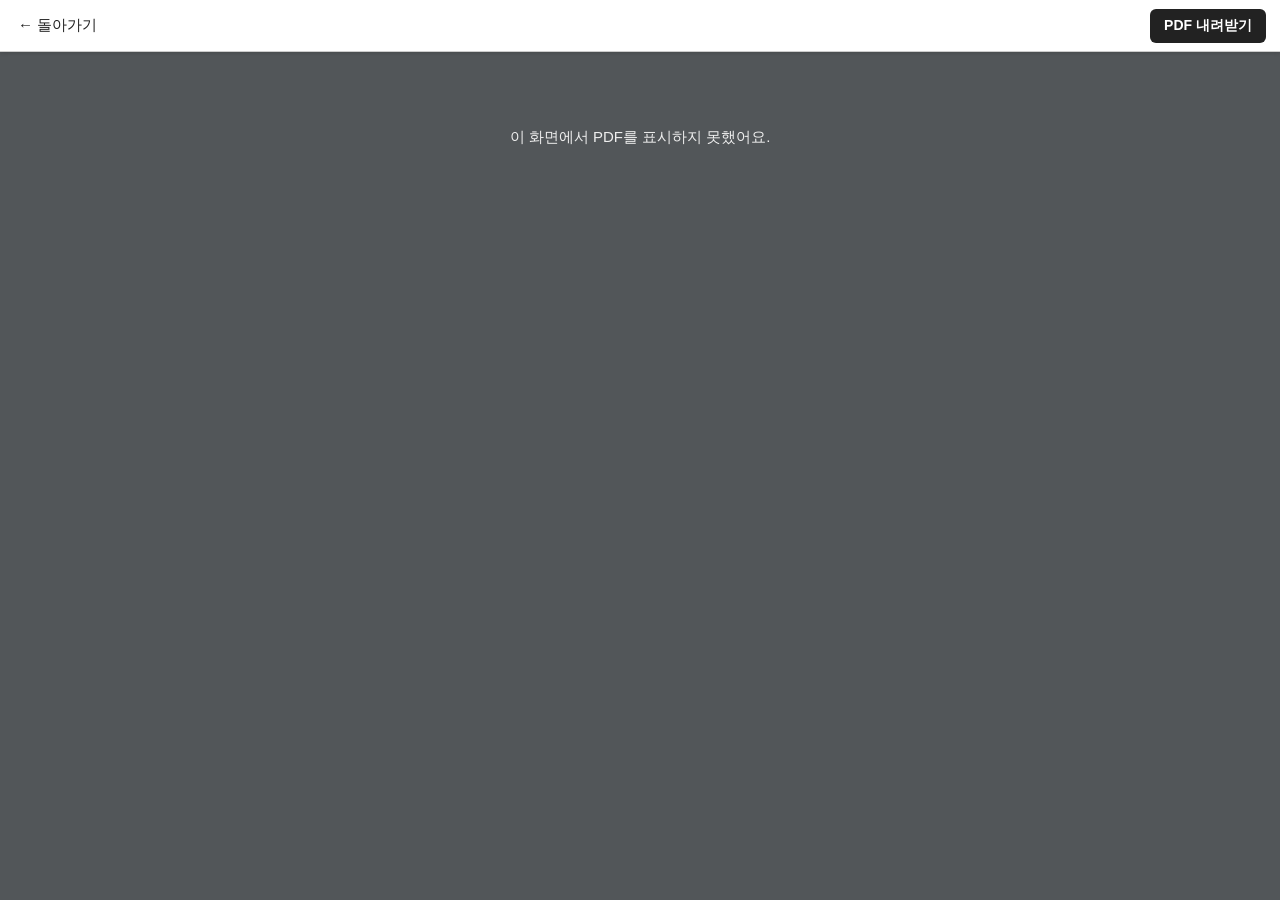
==== docs/viewer.html @ 24c7533e "Open PDF links in an in-site viewer with a download button PDF.js 3.2.146 is vendored under docs/jav" ====
<!doctype html>
<html lang="ko">
<head>
<meta charset="utf-8">
<meta name="viewport" content="width=device-width, initial-scale=1">
<title>PDF</title>
<style>
  :root { --bar: 52px; }
  * { box-sizing: border-box; }
  html, body { margin: 0; background: #525659; font-family: -apple-system, "Segoe UI", "Noto Sans KR", sans-serif; }
  .bar {
    position: sticky; top: 0; z-index: 10; height: var(--bar);
    display: flex; align-items: center; gap: 12px; padding: 0 14px;
    background: #fff; color: #222; border-bottom: 1px solid #ccc; box-shadow: 0 1px 4px rgba(0,0,0,.15);
  }
  .bar a { color: inherit; text-decoration: none; }
  .back { font-size: 15px; padding: 6px 4px; white-space: nowrap; }
  .title { flex: 1; min-width: 0; font-size: 14px; color: #555; overflow: hidden; text-overflow: ellipsis; white-space: nowrap; text-align: center; }
  .count { font-size: 13px; color: #777; white-space: nowrap; }
  .dl {
    background: #222; color: #fff !important; padding: 8px 14px; border-radius: 6px;
    font-size: 14px; font-weight: 600; white-space: nowrap;
  }
  .dl:hover { background: #000; }
  #pages { padding: 16px 8px 40px; display: flex; flex-direction: column; align-items: center; gap: 14px; }
  .page { background: #fff; box-shadow: 0 2px 8px rgba(0,0,0,.35); width: 100%; max-width: 900px; position: relative; }
  .page canvas { display: block; width: 100%; height: auto; }
  .msg { color: #eee; text-align: center; padding: 60px 20px; font-size: 15px; }
  .msg a { color: #fff; }
  iframe.fallback { border: 0; width: 100%; height: calc(100vh - var(--bar)); display: block; }
  @media (max-width: 520px) { .title, .count { display: none; } .bar { justify-content: space-between; } }
</style>
</head>
<body>
<div class="bar">
  <a class="back" id="back" href="./">← <span id="backlabel">돌아가기</span></a>
  <div class="title" id="title"></div>
  <div class="count" id="count"></div>
  <a class="dl" id="dl" href="#" download>PDF 내려받기</a>
</div>
<div id="pages"><div class="msg" id="msg">…</div></div>

<script src="javascripts/pdfjs/pdf.min.js"></script>
<script>
(function () {
  var q = new URLSearchParams(location.search);
  var file = q.get("file") || "";
  var name = q.get("name") || file.split("/").pop();
  var en = q.get("lang") === "en";
  var T = en ? { back: "Back", dl: "Download PDF", loading: "Loading…", fail: "Could not display the PDF here.", open: "Open it directly", pages: " pages" }
             : { back: "돌아가기", dl: "PDF 내려받기", loading: "불러오는 중…", fail: "이 화면에서 PDF를 표시하지 못했어요.", open: "PDF 바로 열기", pages: "쪽" };
  document.documentElement.lang = en ? "en" : "ko";
  document.getElementById("backlabel").textContent = T.back;
  document.getElementById("msg").textContent = T.loading;

  // 같은 사이트 안의 .pdf 파일만 연다
  if (!/^[\w\-\/.%가-힣]+\.pdf$/.test(file) || file.indexOf("..") >= 0 || file[0] === "/") {
    document.getElementById("msg").textContent = T.fail;
    return;
  }
  document.title = name;
  document.getElementById("title").textContent = name;
  var dl = document.getElementById("dl");
  dl.href = file; dl.setAttribute("download", name); dl.textContent = T.dl;

  var back = document.getElementById("back");
  back.href = file.replace(/[^\/]*$/, "");          // PDF가 있는 노트 페이지
  if (document.referrer && document.referrer.indexOf(location.origin) === 0) {
    back.addEventListener("click", function (e) { e.preventDefault(); history.back(); });
  }

  function fallback() {
    var box = document.getElementById("pages");
    box.innerHTML = '<div class="msg">' + T.fail + ' <a href="' + file + '">' + T.open + '</a></div>';
  }
  if (!window.pdfjsLib) return fallback();
  pdfjsLib.GlobalWorkerOptions.workerSrc = "javascripts/pdfjs/pdf.worker.min.js";

  pdfjsLib.getDocument({ url: file, isEvalSupported: false }).promise.then(function (pdf) {
    var box = document.getElementById("pages");
    box.innerHTML = "";
    document.getElementById("count").textContent = pdf.numPages + T.pages;
    return pdf.getPage(1).then(function (first) {
      var vp = first.getViewport({ scale: 1 });
      var ratio = vp.height / vp.width;
      var slots = [];
      for (var i = 1; i <= pdf.numPages; i++) {
        var d = document.createElement("div");
        d.className = "page";
        d.style.aspectRatio = (1 / ratio).toFixed(4);
        d.dataset.n = i;
        box.appendChild(d);
        slots.push(d);
      }
      function render(div) {
        if (div.dataset.done) return;
        div.dataset.done = "1";
        pdf.getPage(+div.dataset.n).then(function (page) {
          var w = div.clientWidth * Math.min(window.devicePixelRatio || 1, 2.5);
          var v = page.getViewport({ scale: w / page.getViewport({ scale: 1 }).width });
          var c = document.createElement("canvas");
          c.width = Math.floor(v.width); c.height = Math.floor(v.height);
          div.style.aspectRatio = "";
          div.appendChild(c);
          page.render({ canvasContext: c.getContext("2d"), viewport: v });
        });
      }
      if ("IntersectionObserver" in window) {
        var io = new IntersectionObserver(function (es) {
          es.forEach(function (e) { if (e.isIntersecting) { render(e.target); io.unobserve(e.target); } });
        }, { rootMargin: "800px 0px" });
        slots.forEach(function (s) { io.observe(s); });
      } else {
        slots.forEach(render);
      }
    });
  }).catch(fallback);
})();
</script>
</body>
</html>
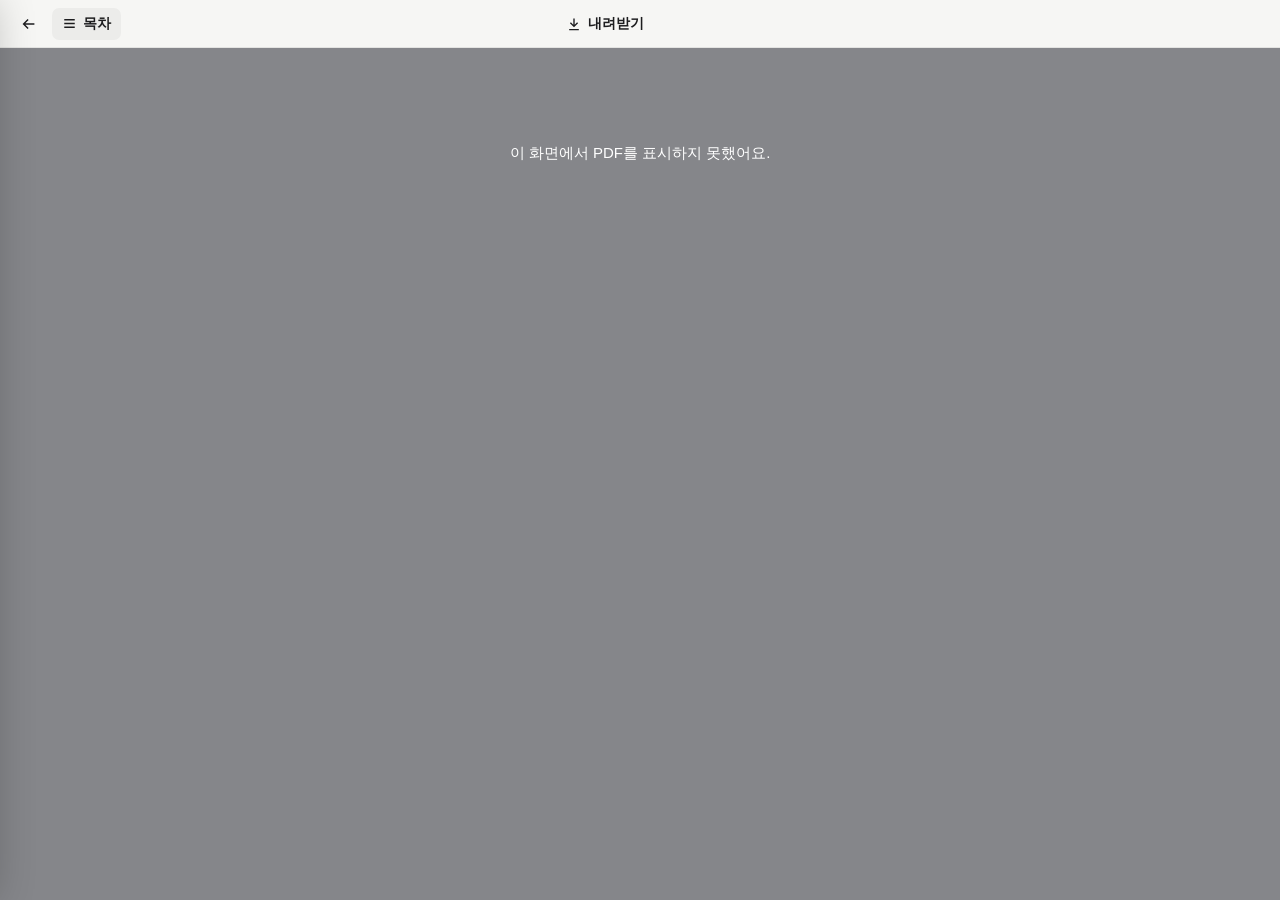
==== commit f45bbe47: "Redesign home as a course hub and rebuild the PDF viewer Home (overrides/home.html): a dark one-page" ====
--- a/docs/viewer.html
+++ b/docs/viewer.html
@@ -3,41 +3,109 @@
 <head>
 <meta charset="utf-8">
 <meta name="viewport" content="width=device-width, initial-scale=1">
+<meta name="theme-color" content="#f6f6f4">
 <title>PDF</title>
+<!--
+  PDF 보기 화면. pdfview.js가 노트의 PDF 링크를 viewer.html?file=…&name=…&lang=… 로 보낸다.
+  - 위쪽 바: 돌아가기 · 목차(PDF 책갈피) · 제목 · English/한국어 · 내려받기 · 쪽 번호
+  - 언어를 바꾸면 같은 절로 간다 (두 판의 책갈피 순서가 같다: scripts/check.py가 영/한 제목을 맞춰 둠)
+  - 읽던 자리를 기억한다 (localStorage, 파일마다)
+  - manifest.json(배포 때 md2latex.py가 만듦)에서 제목, 내려받기 이름, 다른 언어판을 읽는다
+-->
 <style>
-  :root { --bar: 52px; }
+  :root {
+    --bar: 48px; --bg: #85868a; --barbg: #f6f6f4; --ink: #1d1d1f; --ink-2: #6b6b70; --line: #00000014;
+    --seg: #e8e8e6; --accent: #b07a2a;
+  }
   * { box-sizing: border-box; }
-  html, body { margin: 0; background: #525659; font-family: -apple-system, "Segoe UI", "Noto Sans KR", sans-serif; }
-  .bar {
-    position: sticky; top: 0; z-index: 10; height: var(--bar);
-    display: flex; align-items: center; gap: 12px; padding: 0 14px;
-    background: #fff; color: #222; border-bottom: 1px solid #ccc; box-shadow: 0 1px 4px rgba(0,0,0,.15);
-  }
-  .bar a { color: inherit; text-decoration: none; }
-  .back { font-size: 15px; padding: 6px 4px; white-space: nowrap; }
-  .title { flex: 1; min-width: 0; font-size: 14px; color: #555; overflow: hidden; text-overflow: ellipsis; white-space: nowrap; text-align: center; }
-  .count { font-size: 13px; color: #777; white-space: nowrap; }
-  .dl {
-    background: #222; color: #fff !important; padding: 8px 14px; border-radius: 6px;
-    font-size: 14px; font-weight: 600; white-space: nowrap;
-  }
-  .dl:hover { background: #000; }
-  #pages { padding: 16px 8px 40px; display: flex; flex-direction: column; align-items: center; gap: 14px; }
-  .page { background: #fff; box-shadow: 0 2px 8px rgba(0,0,0,.35); width: 100%; max-width: 900px; position: relative; }
-  .page canvas { display: block; width: 100%; height: auto; }
-  .msg { color: #eee; text-align: center; padding: 60px 20px; font-size: 15px; }
-  .msg a { color: #fff; }
-  iframe.fallback { border: 0; width: 100%; height: calc(100vh - var(--bar)); display: block; }
-  @media (max-width: 520px) { .title, .count { display: none; } .bar { justify-content: space-between; } }
+  html { scroll-padding-top: calc(var(--bar) + 12px); }
+  html, body { margin: 0; background: var(--bg); color: var(--ink);
+    font-family: "Pretendard Variable", Pretendard, -apple-system, "Apple SD Gothic Neo", "Noto Sans KR", "Segoe UI", sans-serif;
+    -webkit-font-smoothing: antialiased; }
+  button { font: inherit; color: inherit; background: none; border: 0; cursor: pointer; padding: 0; }
+  a { color: inherit; text-decoration: none; }
+
+  .bar { position: fixed; inset: 0 0 auto 0; height: var(--bar); z-index: 30; background: var(--barbg);
+         border-bottom: 1px solid var(--line); display: grid; grid-template-columns: 1fr auto 1fr; align-items: center;
+         padding: 0 10px; gap: 10px; }
+  .l, .r { display: flex; align-items: center; gap: 4px; min-width: 0; }
+  .r { justify-content: flex-end; gap: 6px; }
+  .btn { display: inline-flex; align-items: center; gap: 6px; height: 32px; padding: 0 10px; border-radius: 7px;
+         font-size: 13.5px; font-weight: 600; color: var(--ink); white-space: nowrap; }
+  .btn:hover { background: #0000000a; }
+  .btn:focus-visible, .seg button:focus-visible, .toc button:focus-visible { outline: 2px solid var(--accent); outline-offset: 1px; }
+  .btn svg { flex: none; }
+  .btn.toc-btn { background: #0000000a; }
+  .title { min-width: 0; margin-left: 6px; font-size: 13.5px; color: var(--ink-2); overflow: hidden;
+           text-overflow: ellipsis; white-space: nowrap; }
+  .title b { color: var(--ink); font-weight: 700; margin-right: 8px; }
+  .seg { display: inline-flex; background: var(--seg); border-radius: 9px; padding: 3px; }
+  .seg button, .seg a { height: 28px; padding: 0 14px; border-radius: 7px; font-size: 13px; font-weight: 600;
+                        color: var(--ink-2); display: inline-flex; align-items: center; }
+  .seg .on { background: #fff; color: var(--ink); box-shadow: 0 1px 2px #0000001f, 0 0 0 .5px #0000000d; }
+  .seg[hidden] { display: none; }
+  .count { font-size: 13px; color: var(--ink-2); font-variant-numeric: tabular-nums; min-width: 64px; text-align: right; padding-right: 6px; }
+
+  #pages { padding: calc(var(--bar) + 16px) 12px 48px; display: flex; flex-direction: column; align-items: center; gap: 14px; }
+  .page { background: #fff; width: 100%; max-width: 980px; position: relative; box-shadow: 0 2px 10px #0000004d; }
+  .page canvas { position: absolute; inset: 0; width: 100%; height: 100%; display: block; }
+  .msg { color: #fff; text-align: center; padding: 80px 20px; font-size: 15px; }
+  .msg a { text-decoration: underline; }
+
+  /* 목차: 데스크톱은 왼쪽 서랍, 휴대폰은 아래에서 올라오는 시트 */
+  .scrim { position: fixed; inset: 0; z-index: 35; background: #0000002e; opacity: 0; pointer-events: none; transition: opacity .2s; }
+  .toc { position: fixed; z-index: 40; top: 0; bottom: 0; left: 0; width: min(360px, 88vw); background: var(--barbg);
+         box-shadow: 0 0 40px #0000003d; transform: translateX(-102%); transition: transform .25s cubic-bezier(.2,.7,.2,1);
+         display: flex; flex-direction: column; }
+  .open .scrim { opacity: 1; pointer-events: auto; }
+  .open .toc { transform: none; }
+  .toc header { display: flex; align-items: center; justify-content: space-between; height: var(--bar); padding: 0 8px 0 18px;
+                border-bottom: 1px solid var(--line); font-weight: 700; font-size: 14px; flex: none; }
+  .toc ol { list-style: none; margin: 0; padding: 8px 0 24px; overflow-y: auto; overscroll-behavior: contain; }
+  .toc li button { display: flex; width: 100%; text-align: left; gap: 10px; padding: 7px 18px; font-size: 13.5px; line-height: 1.35;
+                   color: var(--ink-2); border-left: 3px solid transparent; word-break: keep-all; }
+  .toc li button:hover { background: #0000000a; color: var(--ink); }
+  .toc li button .pg { margin-left: auto; font-size: 12px; color: #a3a3a8; font-variant-numeric: tabular-nums; }
+  .toc li.l0 button { color: var(--ink); font-weight: 700; padding-top: 11px; }
+  .toc li.l1 button { padding-left: 32px; }
+  .toc li.l2 button { padding-left: 46px; font-size: 13px; }
+  .toc li.l3 button { padding-left: 60px; font-size: 13px; }
+  .toc li.cur button { color: var(--ink); background: #00000008; border-left-color: var(--accent); }
+  .toc .empty { padding: 18px; color: var(--ink-2); font-size: 13.5px; }
+
+  .wide { display: inline; }
+  @media (max-width: 760px) {
+    .title { display: none; }
+    .wide { display: none; }
+    .btn { padding: 0 8px; }
+    .seg button, .seg a { padding: 0 10px; }
+    .count { min-width: 0; font-size: 12px; padding-right: 2px; }
+    #pages { padding-left: 0; padding-right: 0; gap: 8px; }
+    .toc { top: auto; bottom: 0; left: 0; right: 0; width: auto; height: 74vh; border-radius: 14px 14px 0 0;
+           transform: translateY(102%); }
+  }
+  @media (max-width: 380px) { .bar { padding: 0 4px; gap: 4px; } .count { display: none; } }
+  @media (prefers-reduced-motion: reduce) { .toc, .scrim { transition: none; } }
 </style>
 </head>
 <body>
 <div class="bar">
-  <a class="back" id="back" href="./">← <span id="backlabel">돌아가기</span></a>
-  <div class="title" id="title"></div>
-  <div class="count" id="count"></div>
-  <a class="dl" id="dl" href="#" download>PDF 내려받기</a>
+  <div class="l">
+    <a class="btn" id="back" href="./" aria-label="돌아가기"><svg width="18" height="18" viewBox="0 0 20 20" fill="none" stroke="currentColor" stroke-width="1.6"><path d="M16 10H4M9 5l-5 5 5 5"/></svg></a>
+    <button class="btn toc-btn" id="tocbtn" aria-expanded="false" aria-controls="toc"><svg width="15" height="15" viewBox="0 0 20 20" fill="none" stroke="currentColor" stroke-width="1.7"><path d="M3 5h14M3 10h14M3 15h14"/></svg><span id="toclabel">목차</span></button>
+    <div class="title" id="title"></div>
+  </div>
+  <div class="seg" id="seg" hidden role="group" aria-label="Language"></div>
+  <div class="r">
+    <a class="btn" id="dl" href="#" download><svg width="16" height="16" viewBox="0 0 20 20" fill="none" stroke="currentColor" stroke-width="1.7"><path d="M10 3v10M5.5 8.5 10 13l4.5-4.5M4 17h12"/></svg><span class="wide" id="dllabel">내려받기</span></a>
+    <span class="count" id="count"></span>
+  </div>
 </div>
+<div class="scrim" id="scrim"></div>
+<aside class="toc" id="toc" aria-label="목차" inert>
+  <header><span id="tochead">목차</span><button class="btn" id="tocclose" aria-label="닫기">✕</button></header>
+  <ol id="toclist"><li class="empty" id="tocempty">…</li></ol>
+</aside>
 <div id="pages"><div class="msg" id="msg">…</div></div>
 
 <script src="javascripts/pdfjs/pdf.min.js"></script>
@@ -45,75 +113,270 @@
 (function () {
   var q = new URLSearchParams(location.search);
   var file = q.get("file") || "";
-  var name = q.get("name") || file.split("/").pop();
-  var en = q.get("lang") === "en";
-  var T = en ? { back: "Back", dl: "Download PDF", loading: "Loading…", fail: "Could not display the PDF here.", open: "Open it directly", pages: " pages" }
-             : { back: "돌아가기", dl: "PDF 내려받기", loading: "불러오는 중…", fail: "이 화면에서 PDF를 표시하지 못했어요.", open: "PDF 바로 열기", pages: "쪽" };
-  document.documentElement.lang = en ? "en" : "ko";
-  document.getElementById("backlabel").textContent = T.back;
-  document.getElementById("msg").textContent = T.loading;
+  var hash = new URLSearchParams(location.hash.slice(1));
+  var $ = function (id) { return document.getElementById(id); };
+  var KO = { back: "돌아가기", toc: "목차", dl: "내려받기", loading: "불러오는 중…", fail: "이 화면에서 PDF를 표시하지 못했어요.",
+             open: "PDF 바로 열기", notoc: "이 PDF에는 목차가 없어요.", close: "닫기" };
+  var EN = { back: "Back", toc: "Contents", dl: "Download", loading: "Loading…", fail: "Could not display the PDF here.",
+             open: "Open it directly", notoc: "This PDF has no contents.", close: "Close" };
 
   // 같은 사이트 안의 .pdf 파일만 연다
   if (!/^[\w\-\/.%가-힣]+\.pdf$/.test(file) || file.indexOf("..") >= 0 || file[0] === "/") {
-    document.getElementById("msg").textContent = T.fail;
-    return;
-  }
-  document.title = name;
-  document.getElementById("title").textContent = name;
-  var dl = document.getElementById("dl");
-  dl.href = file; dl.setAttribute("download", name); dl.textContent = T.dl;
-
-  var back = document.getElementById("back");
-  back.href = file.replace(/[^\/]*$/, "");          // PDF가 있는 노트 페이지
-  if (document.referrer && document.referrer.indexOf(location.origin) === 0) {
-    back.addEventListener("click", function (e) { e.preventDefault(); history.back(); });
-  }
+    $("msg").textContent = KO.fail; return;
+  }
+
+  var info = { name: q.get("name") || file.split("/").pop(), lang: q.get("lang") === "en" ? "en" : "ko" };
+  var T = info.lang === "en" ? EN : KO;
+  var KEY = "pdfpos:" + file;
+
+  function applyInfo() {
+    T = info.lang === "en" ? EN : KO;
+    document.documentElement.lang = info.lang;
+    document.title = info.title || info.name;
+    $("back").setAttribute("aria-label", T.back); $("toclabel").textContent = T.toc; $("tochead").textContent = T.toc;
+    $("tocclose").setAttribute("aria-label", T.close); $("dllabel").textContent = T.dl;
+    var dl = $("dl"); dl.href = file; dl.setAttribute("download", info.name); dl.title = T.dl + " · " + info.name;
+    var parts = (info.title || info.name).split(" · ");
+    $("title").innerHTML = "";
+    var b = document.createElement("b"); b.textContent = parts[0]; $("title").appendChild(b);
+    if (parts.length > 1) $("title").appendChild(document.createTextNode(parts.slice(1).join(" · ")));
+    $("back").href = info.back || file.replace(/[^\/]*$/, "");
+    var seg = $("seg"); seg.innerHTML = "";
+    if (info.pair) {
+      [["en", "English"], ["ko", "한국어"]].forEach(function (l) {
+        var el = document.createElement(l[0] === info.lang ? "button" : "a");
+        el.textContent = l[1];
+        if (l[0] === info.lang) { el.className = "on"; el.setAttribute("aria-pressed", "true"); }
+        else { el.href = "#"; el.addEventListener("click", function (e) { e.preventDefault(); switchLang(); }); }
+        seg.appendChild(el);
+      });
+      seg.hidden = false;
+    }
+  }
+  applyInfo();
+  $("msg").textContent = T.loading;
+
+  // 돌아가기: 노트 페이지에서 왔으면 뒤로, 아니면 그 노트 페이지로
+  $("back").addEventListener("click", function (e) {
+    var r = document.referrer;
+    if (r && r.indexOf(location.origin) === 0 && r.indexOf("viewer.html") < 0 && history.length > 1) {
+      e.preventDefault(); history.back();
+    }
+  });
+
+  var manifest = fetch("manifest.json", { cache: "no-store" }).then(function (r) { return r.ok ? r.json() : null; })
+    .catch(function () { return null; }).then(function (m) {
+      var e = m && m.pdfs && m.pdfs[file];
+      if (e) {
+        info.name = e.name || info.name; info.lang = e.lang || info.lang; info.title = e.title;
+        info.back = e.back; info.pair = e.pair && m.pdfs[e.pair] ? e.pair : null;
+        info.pairName = info.pair && m.pdfs[e.pair].name; info.pairPages = info.pair && m.pdfs[e.pair].pages;
+        applyInfo();
+      }
+    });
 
   function fallback() {
-    var box = document.getElementById("pages");
-    box.innerHTML = '<div class="msg">' + T.fail + ' <a href="' + file + '">' + T.open + '</a></div>';
+    $("pages").innerHTML = '<div class="msg">' + T.fail + ' <a href="' + file + '">' + T.open + "</a></div>";
   }
   if (!window.pdfjsLib) return fallback();
   pdfjsLib.GlobalWorkerOptions.workerSrc = "javascripts/pdfjs/pdf.worker.min.js";
 
-  pdfjsLib.getDocument({ url: file, isEvalSupported: false }).promise.then(function (pdf) {
-    var box = document.getElementById("pages");
-    box.innerHTML = "";
-    document.getElementById("count").textContent = pdf.numPages + T.pages;
-    return pdf.getPage(1).then(function (first) {
-      var vp = first.getViewport({ scale: 1 });
-      var ratio = vp.height / vp.width;
-      var slots = [];
-      for (var i = 1; i <= pdf.numPages; i++) {
-        var d = document.createElement("div");
-        d.className = "page";
-        d.style.aspectRatio = (1 / ratio).toFixed(4);
-        d.dataset.n = i;
-        box.appendChild(d);
-        slots.push(d);
+  var pdf, slots = [], ratio = 1.414, baseH = 842, outline = [], outlineReady, io;
+
+  // ---- 위치: (쪽, 쪽 안에서의 비율) ----
+  function barH() { return document.querySelector(".bar").offsetHeight; }
+  function pos() {
+    var y = window.scrollY + barH() + 12, lo = 0, hi = slots.length - 1;
+    while (lo < hi) { var mid = (lo + hi + 1) >> 1; if (slots[mid].offsetTop <= y) lo = mid; else hi = mid - 1; }
+    var s = slots[lo]; if (!s) return { p: 1, f: 0 };
+    return { p: lo + 1, f: Math.max(0, Math.min(1, (y - s.offsetTop) / s.offsetHeight)) };
+  }
+  function goTo(p, f) {
+    var s = slots[Math.max(0, Math.min(slots.length - 1, p - 1))];
+    if (s) window.scrollTo(0, Math.max(0, s.offsetTop + (f || 0) * s.offsetHeight - barH() - 12));
+  }
+
+  // ---- 그리기 ----
+  function render(div) {
+    if (div.dataset.done === String(div.clientWidth)) return;
+    div.dataset.done = String(div.clientWidth);
+    pdf.getPage(+div.dataset.n).then(function (page) {
+      var v1 = page.getViewport({ scale: 1 });
+      div.style.aspectRatio = (v1.width / v1.height).toFixed(5);
+      var scale = div.clientWidth * Math.min(window.devicePixelRatio || 1, 2.5) / v1.width;
+      var v = page.getViewport({ scale: scale });
+      var c = document.createElement("canvas");
+      c.width = Math.floor(v.width); c.height = Math.floor(v.height);
+      page.render({ canvasContext: c.getContext("2d"), viewport: v }).promise.then(function () {
+        var old = div.querySelector("canvas"); if (old) old.remove();
+        div.appendChild(c);
+      }).catch(function () {});
+    });
+  }
+  function observeAll() {
+    if (!("IntersectionObserver" in window)) { slots.forEach(render); return; }
+    if (io) io.disconnect();
+    io = new IntersectionObserver(function (es) {
+      es.forEach(function (e) { if (e.isIntersecting) render(e.target); });
+    }, { rootMargin: "1200px 0px" });
+    slots.forEach(function (s) { io.observe(s); });
+  }
+
+  // ---- 목차 ----
+  function flatten(items, level, out) {
+    (items || []).forEach(function (it) { out.push({ title: it.title, dest: it.dest, level: level }); flatten(it.items, level + 1, out); });
+    return out;
+  }
+  function resolve(item) {
+    var d = typeof item.dest === "string" ? pdf.getDestination(item.dest) : Promise.resolve(item.dest);
+    return d.then(function (dest) {
+      if (!dest) return null;
+      var ref = dest[0];
+      var pi = typeof ref === "number" ? Promise.resolve(ref) : pdf.getPageIndex(ref);
+      return pi.then(function (i) {
+        var top = dest[1] && dest[1].name === "XYZ" ? dest[3] : (dest[1] && /FitB?H/.test(dest[1].name) ? dest[2] : null);
+        item.p = i + 1;
+        item.f = top == null ? 0 : Math.max(0, Math.min(1, 1 - top / baseH));
+        return item;
+      });
+    }).catch(function () { return null; });
+  }
+  function sectionAt(cur) {
+    var k = -1;
+    for (var i = 0; i < outline.length; i++) {
+      var o = outline[i];
+      if (o.p < cur.p || (o.p === cur.p && o.f <= cur.f + 0.03)) k = i; else break;
+    }
+    return k;
+  }
+  function buildToc() {
+    var list = $("toclist"); list.innerHTML = "";
+    if (!outline.length) { list.innerHTML = '<li class="empty">' + T.notoc + "</li>"; return; }
+    outline.forEach(function (o, i) {
+      var li = document.createElement("li"); li.className = "l" + Math.min(o.level, 3);
+      var b = document.createElement("button");
+      var t = document.createElement("span"); t.textContent = o.title;
+      var pg = document.createElement("span"); pg.className = "pg"; pg.textContent = o.p;
+      b.appendChild(t); b.appendChild(pg);
+      b.addEventListener("click", function () { goTo(o.p, o.f); closeToc(); });
+      li.appendChild(b); list.appendChild(li);
+    });
+  }
+  var lastCur = -2;
+  function markCurrent() {
+    if (!outline.length) return;
+    var k = sectionAt(pos());
+    if (k === lastCur) return;
+    lastCur = k;
+    var lis = $("toclist").children;
+    for (var i = 0; i < lis.length; i++) lis[i].classList.toggle("cur", i === k);
+  }
+  function openToc() {
+    document.body.classList.add("open"); $("toc").inert = false; $("tocbtn").setAttribute("aria-expanded", "true");
+    markCurrent();
+    var cur = $("toclist").querySelector(".cur");
+    if (cur) cur.scrollIntoView({ block: "center" });
+    var f = cur ? cur.querySelector("button") : $("tocclose"); if (f) f.focus({ preventScroll: true });
+  }
+  function closeToc() {
+    document.body.classList.remove("open"); $("toc").inert = true; $("tocbtn").setAttribute("aria-expanded", "false");
+  }
+  $("tocbtn").addEventListener("click", function () { document.body.classList.contains("open") ? closeToc() : openToc(); });
+  $("tocclose").addEventListener("click", closeToc);
+  $("scrim").addEventListener("click", closeToc);
+  document.addEventListener("keydown", function (e) { if (e.key === "Escape") closeToc(); });
+
+  // ---- 언어 바꾸기: 같은 절로 ----
+  function switchLang() {
+    if (!info.pair) return;
+    var cur = pos(), k = sectionAt(cur);
+    var h = "p=" + cur.p + "&f=" + cur.f.toFixed(3) + "&n=" + slots.length;
+    if (k >= 0) {
+      var o = outline[k], next = outline[k + 1];
+      // 절 안에서 얼마나 내려왔는지도 넘긴다 (다음 절까지의 비율)
+      var a = o.p + o.f, z = next ? next.p + next.f : slots.length + 1, c = cur.p + cur.f;
+      h += "&s=" + k + "&sl=" + outline.length + "&sf=" + (z > a ? Math.max(0, Math.min(1, (c - a) / (z - a))) : 0).toFixed(3);
+    }
+    var other = info.lang === "en" ? "ko" : "en";
+    location.replace("viewer.html?file=" + encodeURIComponent(info.pair) +
+      "&name=" + encodeURIComponent(info.pairName || info.pair.split("/").pop()) + "&lang=" + other + "#" + h);
+  }
+
+  // ---- 처음 위치: 언어 전환으로 왔으면 그 절, 아니면 읽던 자리 ----
+  function startPos() {
+    if (hash.has("s") && outline.length && +hash.get("sl") === outline.length) {
+      var k = +hash.get("s"), o = outline[k], next = outline[k + 1];
+      if (o) {
+        var a = o.p + o.f, z = next ? next.p + next.f : slots.length + 1;
+        var c = a + (+hash.get("sf") || 0) * (z - a);
+        return { p: Math.floor(c), f: c - Math.floor(c) };
       }
-      function render(div) {
-        if (div.dataset.done) return;
-        div.dataset.done = "1";
-        pdf.getPage(+div.dataset.n).then(function (page) {
-          var w = div.clientWidth * Math.min(window.devicePixelRatio || 1, 2.5);
-          var v = page.getViewport({ scale: w / page.getViewport({ scale: 1 }).width });
-          var c = document.createElement("canvas");
-          c.width = Math.floor(v.width); c.height = Math.floor(v.height);
-          div.style.aspectRatio = "";
-          div.appendChild(c);
-          page.render({ canvasContext: c.getContext("2d"), viewport: v });
-        });
-      }
-      if ("IntersectionObserver" in window) {
-        var io = new IntersectionObserver(function (es) {
-          es.forEach(function (e) { if (e.isIntersecting) { render(e.target); io.unobserve(e.target); } });
-        }, { rootMargin: "800px 0px" });
-        slots.forEach(function (s) { io.observe(s); });
-      } else {
-        slots.forEach(render);
-      }
+    }
+    if (hash.has("p")) {   // 목차가 없거나 다르면 문서 안에서의 비율로
+      var n = +hash.get("n") || slots.length, x = (+hash.get("p") - 1 + (+hash.get("f") || 0)) / n * slots.length;
+      return { p: Math.floor(x) + 1, f: x - Math.floor(x) };
+    }
+    try { var s = JSON.parse(localStorage.getItem(KEY)); if (s && s.p) return s; } catch (e) {}
+    return null;
+  }
+
+  // ---- 스크롤: 쪽 번호, 현재 절, 읽던 자리 저장 ----
+  var ticking = false, saveT = 0;
+  function onScroll() {
+    if (ticking) return; ticking = true;
+    requestAnimationFrame(function () {
+      ticking = false;
+      var p = pos();
+      $("count").textContent = p.p + " / " + slots.length;
+      markCurrent();
+      clearTimeout(saveT);
+      saveT = setTimeout(function () { try { localStorage.setItem(KEY, JSON.stringify({ p: p.p, f: +p.f.toFixed(3) })); } catch (e) {} }, 300);
     });
+  }
+
+  // ---- 크기가 바뀌어도 같은 자리 ----
+  var anchor = null, rT = 0, lastW = 0;
+  window.addEventListener("resize", function () {
+    if (!slots.length) return;
+    if (!anchor) anchor = pos();
+    clearTimeout(rT);
+    rT = setTimeout(function () {
+      goTo(anchor.p, anchor.f); anchor = null;
+      var w = slots[0].clientWidth;
+      if (Math.abs(w - lastW) > 40) { lastW = w; observeAll(); }
+    }, 150);
+  });
+
+  pdfjsLib.getDocument({ url: file, isEvalSupported: false }).promise.then(function (doc) {
+    pdf = doc;
+    return pdf.getPage(1);
+  }).then(function (first) {
+    var v = first.getViewport({ scale: 1 });
+    ratio = v.width / v.height; baseH = v.height;
+    var box = $("pages"); box.innerHTML = "";
+    for (var i = 1; i <= pdf.numPages; i++) {
+      var d = document.createElement("div");
+      d.className = "page"; d.dataset.n = i; d.style.aspectRatio = ratio.toFixed(5);
+      d.setAttribute("role", "img"); d.setAttribute("aria-label", (info.lang === "en" ? "Page " : "") + i + (info.lang === "en" ? "" : "쪽"));
+      box.appendChild(d); slots.push(d);
+    }
+    lastW = slots[0].clientWidth;
+    $("count").textContent = "1 / " + pdf.numPages;
+    return pdf.getOutline().then(function (o) {
+      return Promise.all(flatten(o, 0, []).map(resolve));
+    }).then(function (items) {
+      outline = items.filter(Boolean);
+    }).catch(function () { outline = []; });
+  }).then(function () {
+    return manifest;
+  }).then(function () {
+    buildToc();
+    var s = startPos();
+    if (s) goTo(s.p, s.f);
+    if (location.hash) history.replaceState(null, "", location.pathname + location.search);
+    observeAll();
+    window.addEventListener("scroll", onScroll, { passive: true });
+    onScroll();
   }).catch(fallback);
 })();
 </script>
